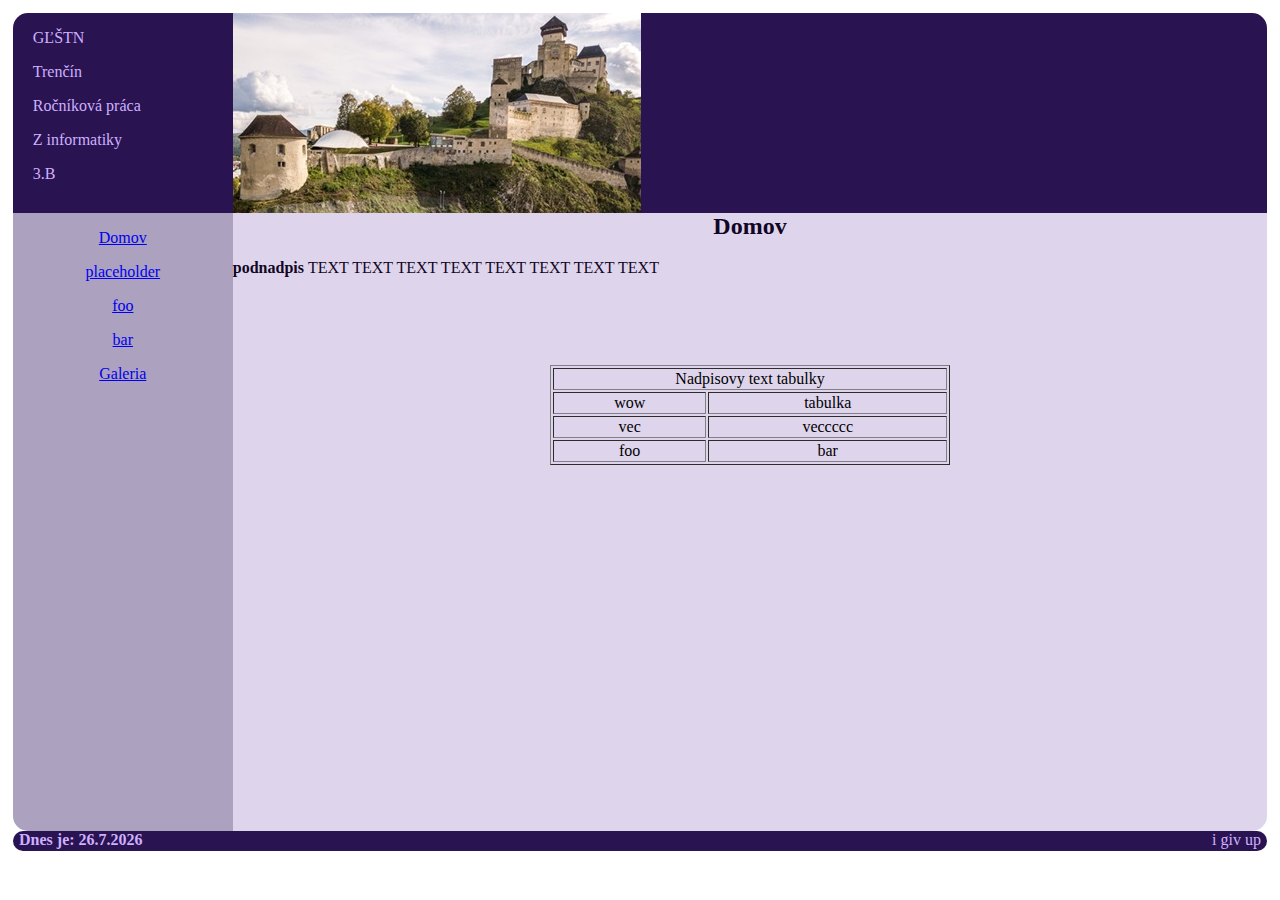
==== index.html @ 2e408332 "paradna stranka" ====
<html>

<head>

	<meta http-equiv="Content-Type" content="text/html; charset=UTF-8">
	<meta http-equiv="Content-Language" content="sk">
	<title> CSS time </title>

<link rel="stylesheet" type="text/css" href="Css/css.css" />

</head>

<body>

	<div id="celastrana">
		<div id="hlavicka">

			<div id="kontakty">
				<p> GĽŠTN </p>
				<p> Trenčín </p>
				<p> Ročníková práca </p>
				<p> Z informatiky </p>	
				<p> 3.B </p>		
			</div>

			<img src="Obrazky/trencin.jpg">	
		</div>



			<div id="menu">
				<div id="polozky">
					<p><a href="index.html"> Domov </a></p>
					<p><a href="index.html"> placeholder </a></p>
					<p><a href="index.html"> foo </a></p>
					<p><a href="index.html"> bar </a></p>
					<p><a href="galeria.html"> Galeria </a></p>
				</div>
			</div>




			<div id="data">
				
				<div id="text">
			
					<h2> Domov </h2>
					<p><b> podnadpis </b> TEXT TEXT TEXT TEXT
							      TEXT TEXT TEXT TEXT
					</p>

					<br></br>
					<br></br>
					
					<table width=400px border=1px: align=center>
					<tr>
						<td colspan=2 align=center> Nadpisovy text tabulky </td>
					</tr>
					<tr>
						<td align=center> wow </td>
						<td align=center> tabulka </td>
					</tr>
					<tr>
						<td align=center> vec </td>
						<td align=center> veccccc </td>
					</tr>
					<tr>
						<td align=center> foo </td>
						<td align=center> bar </td>
					</tr>
					</table>
				</div>
			</div>

		
		<div id="pata">
			<span style="float: left">
			<script language="javascript" type="text/javascript">
			var datum = new Date()
			var den = datum.getDate()
			var mesiac = datum.getMonth() + 1
			var rok = datum.getFullYear()
			document.write("<strong>" + "Dnes je: " + den + "." + mesiac + "." + rok + "</strong>")
			</script>
			</span>
			<span style = "float: right; padding-right: 0.5%;"> i giv up </span>
		</div>

	</div>

</body>

</html>
---- Css/css.css ----
#celastrana {
	margin-top: 1%;
}

body {
	/* width: 98%; */
	margin-left: 1%;
	margin-right: 1%;
}

#hlavicka {
	background-color: #291350;
	color: #CEB0FF;
	border-top-left-radius: 15px;
	border-top-right-radius: 15px;
	height: 200px;
	/* margin-right: 20px; */

}

#kontakty {
	float: left;
	width: 200px;
	padding-left: 20px;
}

#menu {
	background-color: #aca1bf;
	color: #ddcdf7;
	padding-left: 10px;
	padding-right: 10px;
	float: left;
	width: 200px;
	height:	70%;
	border-bottom-left-radius: 15px;	
}

#polozky {
	text-align: center;
}

#data {
	background-color: #ded5ed;
	color: #120624;
	height: 70%;
	border-bottom-right-radius: 15px;
	/* width: 85%; */
	margin-left: 6%;
	/* margin-right: 2%; */
	padding-left: 8%;
}

h2 {
	text-align: center;
	margin-top: 0px;
}

#pata {

	height: 20px;
	padding-left: 0.5%;

	background-color: #291350;
	color: #CEB0FF;
	border-bottom-right-radius: 15px;
	border-bottom-left-radius: 15px;
	border-top-right-radius: 15px;
	border-top-left-radius: 15px;
}
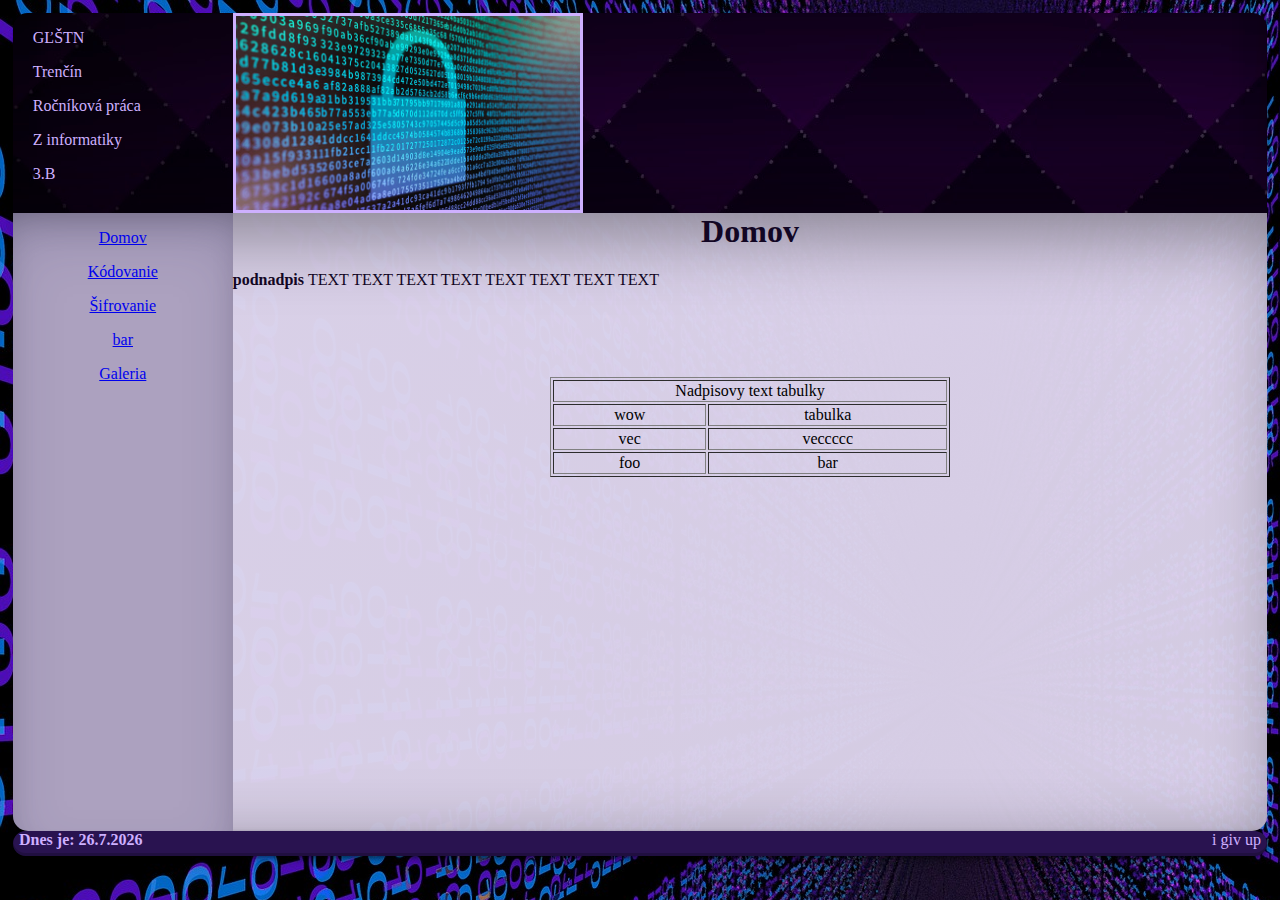
==== commit b22ebf14: "Add files via upload" ====
--- a/index.html
+++ b/index.html
@@ -4,13 +4,13 @@
 
 	<meta http-equiv="Content-Type" content="text/html; charset=UTF-8">
 	<meta http-equiv="Content-Language" content="sk">
-	<title> CSS time </title>
+	<title> Domov | Ročníková práca </title>
 
 <link rel="stylesheet" type="text/css" href="Css/css.css" />
 
 </head>
 
-<body>
+<body background="Obrazky/binary.jpg">
 
 	<div id="celastrana">
 		<div id="hlavicka">
@@ -23,7 +23,7 @@
 				<p> 3.B </p>		
 			</div>
 
-			<img src="Obrazky/trencin.jpg">	
+			<img src="Obrazky/domov.jpg" height=194px border=3px>	
 		</div>
 
 
@@ -31,8 +31,8 @@
 			<div id="menu">
 				<div id="polozky">
 					<p><a href="index.html"> Domov </a></p>
-					<p><a href="index.html"> placeholder </a></p>
-					<p><a href="index.html"> foo </a></p>
+					<p><a href="kodovanie.html"> Kódovanie </a></p>
+					<p><a href="sifrovanie.html"> Šifrovanie </a></p>
 					<p><a href="index.html"> bar </a></p>
 					<p><a href="galeria.html"> Galeria </a></p>
 				</div>
@@ -45,7 +45,7 @@
 				
 				<div id="text">
 			
-					<h2> Domov </h2>
+					<h1> Domov </h1>
 					<p><b> podnadpis </b> TEXT TEXT TEXT TEXT
 							      TEXT TEXT TEXT TEXT
 					</p>
@@ -91,4 +91,4 @@
 
 </body>
 
-</html>+</html>
--- a/Css/css.css
+++ b/Css/css.css
@@ -15,6 +15,12 @@
 	border-top-right-radius: 15px;
 	height: 200px;
 	/* margin-right: 20px; */
+/*box-shadow: rgba(0, 0, 0, 0.25) 0px 25px 50px -12px;*/
+/*box-shadow: rgba(50, 50, 93, 0.25) 0px 30px 60px -12px inset, rgba(0, 0, 0, 0.3) 0px 18px 36px -18px inset;*/
+	box-shadow: rgba(0, 0, 0, 0.17) 0px -23px 25px 0px inset, rgba(0, 0, 0, 0.15) 0px -36px 30px 0px inset, rgba(0, 0, 0, 0.1) 0px -79px 40px 0px inset, rgba(0, 0, 0, 0.06) 0px 2px 1px, rgba(0, 0, 0, 0.09) 0px 4px 2px, rgba(0, 0, 0, 0.09) 0px 8px 4px, rgba(0, 0, 0, 0.09) 0px 16px 8px, rgba(0, 0, 0, 0.09) 0px 32px 16px;
+
+	background: url(../Obrazky/bg-head.jpg);
+	
 
 }
 
@@ -22,6 +28,7 @@
 	float: left;
 	width: 200px;
 	padding-left: 20px;
+    height: 15%;
 }
 
 #menu {
@@ -32,15 +39,17 @@
 	float: left;
 	width: 200px;
 	height:	70%;
-	border-bottom-left-radius: 15px;	
+	border-bottom-left-radius: 15px;
+	box-shadow: rgba(50, 50, 93, 0.25) 0px 30px 60px -12px inset, rgba(0, 0, 0, 0.3) 0px 18px 36px -18px inset;
 }
+
 
 #polozky {
 	text-align: center;
 }
 
 #data {
-	background-color: #ded5ed;
+	/*background-color: #ded5ed;*/
 	color: #120624;
 	height: 70%;
 	border-bottom-right-radius: 15px;
@@ -48,16 +57,20 @@
 	margin-left: 6%;
 	/* margin-right: 2%; */
 	padding-left: 8%;
+	box-shadow: inset 20px 20px 75px 0px rgba(0,0,0,0.4);
+	background-image: linear-gradient(-45deg, rgba(222, 213, 237, 0.95), rgba(222, 213, 237, 0.98));
+
+
 }
 
-h2 {
+h1 {
 	text-align: center;
 	margin-top: 0px;
 }
 
 #pata {
 
-	height: 20px;
+	height: 25px;
 	padding-left: 0.5%;
 
 	background-color: #291350;
@@ -66,4 +79,7 @@
 	border-bottom-left-radius: 15px;
 	border-top-right-radius: 15px;
 	border-top-left-radius: 15px;
-}+	box-shadow: rgba(0, 0, 0, 0.4) 0px 2px 4px, rgba(0, 0, 0, 0.3) 0px 7px 13px -3px, rgba(0, 0, 0, 0.2) 0px -3px 0px inset;
+
+
+}
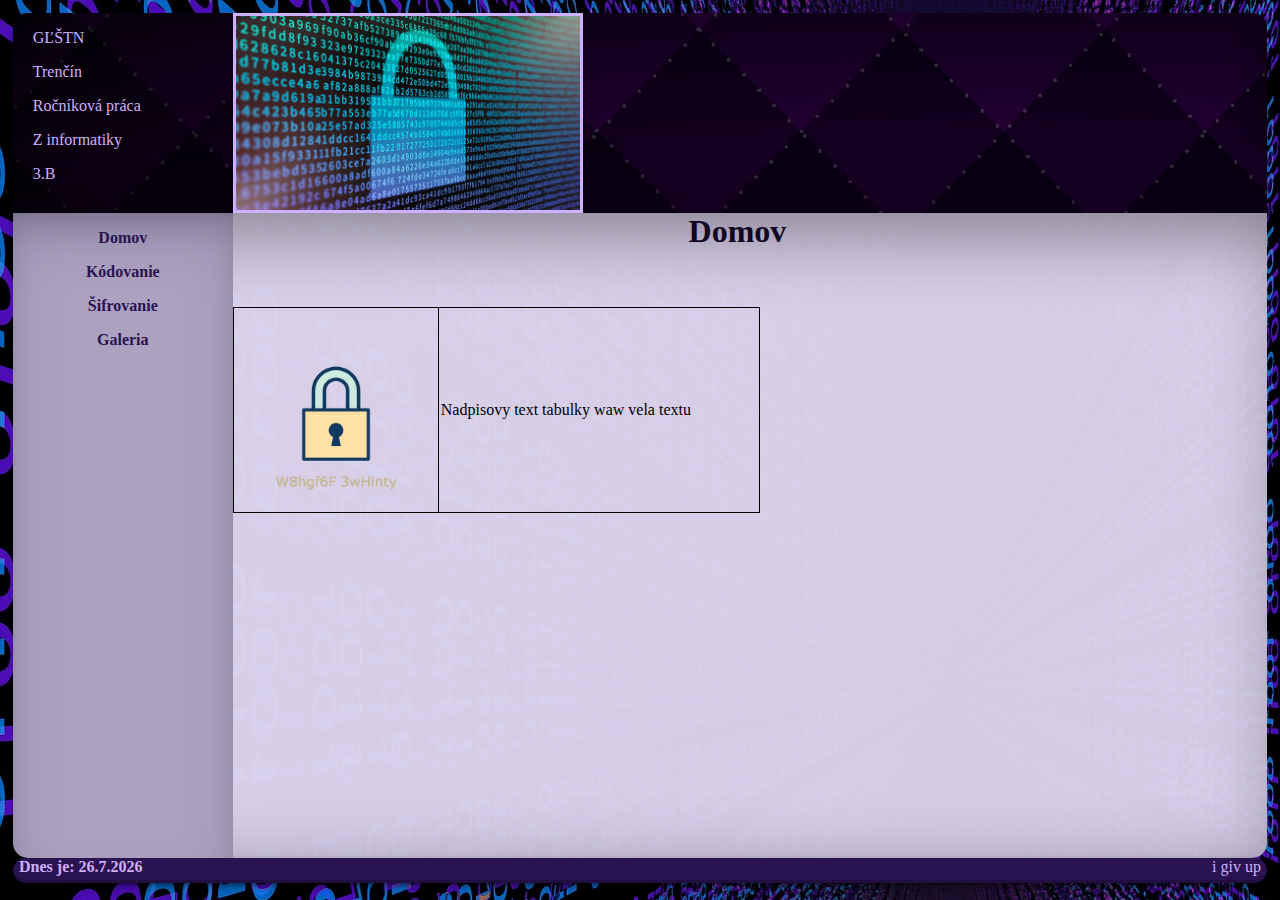
==== commit ae5f996d: "Add files via upload" ====
--- a/index.html
+++ b/index.html
@@ -5,8 +5,34 @@
 	<meta http-equiv="Content-Type" content="text/html; charset=UTF-8">
 	<meta http-equiv="Content-Language" content="sk">
 	<title> Domov | Ročníková práca </title>
+	<link rel="icon" type="Icons/x-icon" href="Icons/div-coding-icon.webp">
 
 <link rel="stylesheet" type="text/css" href="Css/css.css" />
+                    <style>
+                        a:link {
+                          color: #291350;
+                          background-color: transparent;
+                          text-decoration: none;
+                        }
+                        
+                        a:visited {
+                          color: #291350;
+                          background-color: transparent;
+                          text-decoration: none;
+                        }
+                        
+                        a:hover {
+                          color: #d6ecaf;
+                          background-color: transparent;
+                          text-decoration: underline;
+                        }
+                        
+                        a:active {
+                          color: #FEFFCC;
+                          background-color: transparent;
+                          text-decoration: underline;
+                        }
+                    </style>
 
 </head>
 
@@ -30,11 +56,12 @@
 
 			<div id="menu">
 				<div id="polozky">
-					<p><a href="index.html"> Domov </a></p>
-					<p><a href="kodovanie.html"> Kódovanie </a></p>
-					<p><a href="sifrovanie.html"> Šifrovanie </a></p>
-					<p><a href="index.html"> bar </a></p>
-					<p><a href="galeria.html"> Galeria </a></p>
+					<b>
+					<p><a style="text-decoration:none;" href="index.html"> Domov </a></p>
+					<p><a style="text-decoration:none;" href="kodovanie.html"> Kódovanie </a></p>
+					<p><a style="text-decoration:none;" href="sifrovanie.html"> Šifrovanie </a></p>
+					<p><a style="text-decoration:none;" href="galeria.html"> Galeria </a></p>
+					</b>
 				</div>
 			</div>
 
@@ -46,29 +73,14 @@
 				<div id="text">
 			
 					<h1> Domov </h1>
-					<p><b> podnadpis </b> TEXT TEXT TEXT TEXT
-							      TEXT TEXT TEXT TEXT
-					</p>
-
-					<br></br>
 					<br></br>
 					
-					<table width=400px border=1px: align=center>
+					<table width=50% border=0px align=justify>
 					<tr>
-						<td colspan=2 align=center> Nadpisovy text tabulky </td>
+						<td> <img src="Obrazky/encrypting.gif" height=200px> </td>
+						<td width=90%> <p>Nadpisovy text tabulky waw vela textu </p> </td>
 					</tr>
-					<tr>
-						<td align=center> wow </td>
-						<td align=center> tabulka </td>
-					</tr>
-					<tr>
-						<td align=center> vec </td>
-						<td align=center> veccccc </td>
-					</tr>
-					<tr>
-						<td align=center> foo </td>
-						<td align=center> bar </td>
-					</tr>
+
 					</table>
 				</div>
 			</div>
--- a/Css/css.css
+++ b/Css/css.css
@@ -28,7 +28,7 @@
 	float: left;
 	width: 200px;
 	padding-left: 20px;
-    height: 15%;
+    	height: 15%;
 }
 
 #menu {
@@ -38,7 +38,7 @@
 	padding-right: 10px;
 	float: left;
 	width: 200px;
-	height:	70%;
+	height:	73%;
 	border-bottom-left-radius: 15px;
 	box-shadow: rgba(50, 50, 93, 0.25) 0px 30px 60px -12px inset, rgba(0, 0, 0, 0.3) 0px 18px 36px -18px inset;
 }
@@ -51,12 +51,15 @@
 #data {
 	/*background-color: #ded5ed;*/
 	color: #120624;
-	height: 70%;
+	height: 73%;
 	border-bottom-right-radius: 15px;
 	/* width: 85%; */
 	margin-left: 6%;
 	/* margin-right: 2%; */
 	padding-left: 8%;
+	padding-right: 2%;
+	text-align: justify;
+	text-justify: inter-word;
 	box-shadow: inset 20px 20px 75px 0px rgba(0,0,0,0.4);
 	background-image: linear-gradient(-45deg, rgba(222, 213, 237, 0.95), rgba(222, 213, 237, 0.98));
 
@@ -66,6 +69,12 @@
 h1 {
 	text-align: center;
 	margin-top: 0px;
+}
+
+table, th, td {
+  border: 1px solid black;
+  border-collapse: collapse;
+  padding: 2px;
 }
 
 #pata {
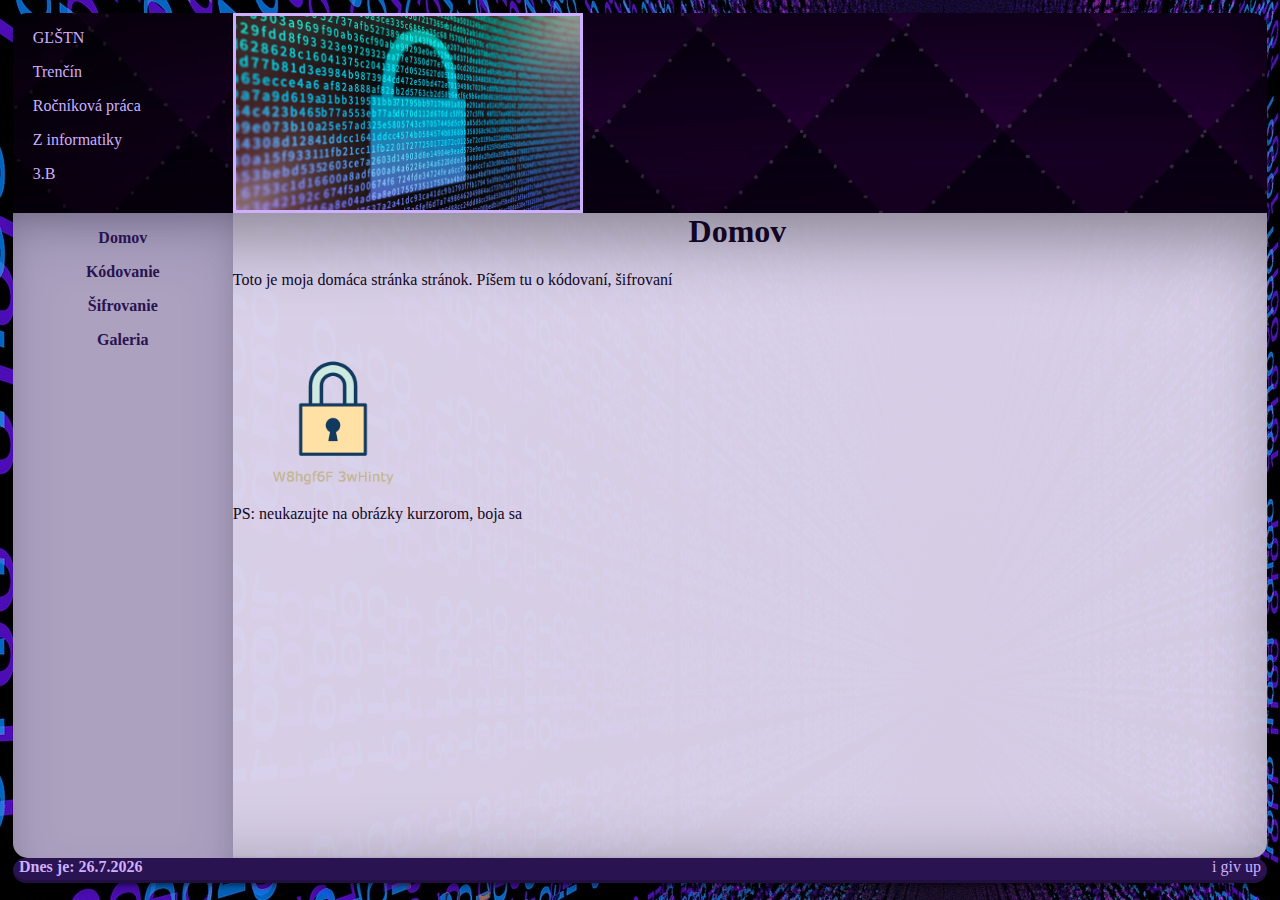
==== commit 7ca57e86: "majkrosoft windows" ====
--- a/index.html
+++ b/index.html
@@ -73,15 +73,11 @@
 				<div id="text">
 			
 					<h1> Domov </h1>
-					<br></br>
-					
-					<table width=50% border=0px align=justify>
-					<tr>
-						<td> <img src="Obrazky/encrypting.gif" height=200px> </td>
-						<td width=90%> <p>Nadpisovy text tabulky waw vela textu </p> </td>
-					</tr>
 
-					</table>
+						<p>Toto je moja domáca stránka stránok. Píšem tu o kódovaní, šifrovaní</p>
+						<img src="Obrazky/encrypting.gif" height=200px>
+						<br>PS: neukazujte na obrázky kurzorom, boja sa</br>
+						
 				</div>
 			</div>
 
--- a/Css/css.css
+++ b/Css/css.css
@@ -92,3 +92,26 @@
 
 
 }
+
+
+img:hover {
+  /* Start the shake animation and make the animation last for 0.5 seconds */
+  animation: shake 0.5s;
+
+  /* When the animation is finished, start again */
+  animation-iteration-count: infinite;
+}
+
+@keyframes shake {
+  0% { transform: translate(1px, 1px) rotate(0deg); }
+  10% { transform: translate(-1px, -2px) rotate(-1deg); }
+  20% { transform: translate(-3px, 0px) rotate(1deg); }
+  30% { transform: translate(3px, 2px) rotate(0deg); }
+  40% { transform: translate(1px, -1px) rotate(1deg); }
+  50% { transform: translate(-1px, 2px) rotate(-1deg); }
+  60% { transform: translate(-3px, 1px) rotate(0deg); }
+  70% { transform: translate(3px, 1px) rotate(-1deg); }
+  80% { transform: translate(-1px, -1px) rotate(1deg); }
+  90% { transform: translate(1px, 2px) rotate(0deg); }
+  100% { transform: translate(1px, -2px) rotate(-1deg); }
+}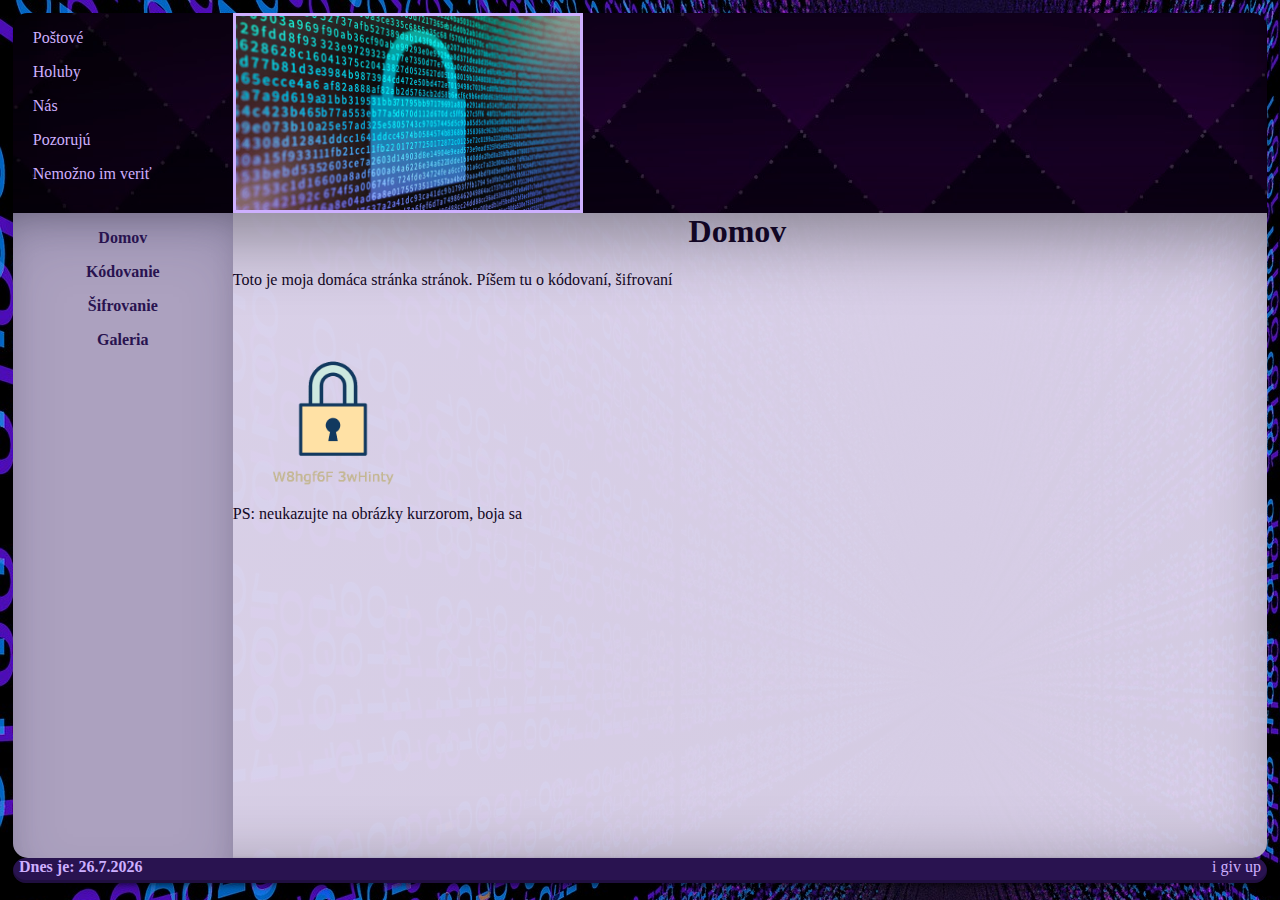
==== commit 9478d68b: "Update index.html" ====
--- a/index.html
+++ b/index.html
@@ -42,11 +42,11 @@
 		<div id="hlavicka">
 
 			<div id="kontakty">
-				<p> GĽŠTN </p>
-				<p> Trenčín </p>
-				<p> Ročníková práca </p>
-				<p> Z informatiky </p>	
-				<p> 3.B </p>		
+				<p> Poštové </p>
+				<p> Holuby </p>
+				<p> Nás </p>
+				<p> Pozorujú </p>	
+				<p> Nemožno im veriť </p>		
 			</div>
 
 			<img src="Obrazky/domov.jpg" height=194px border=3px>	
